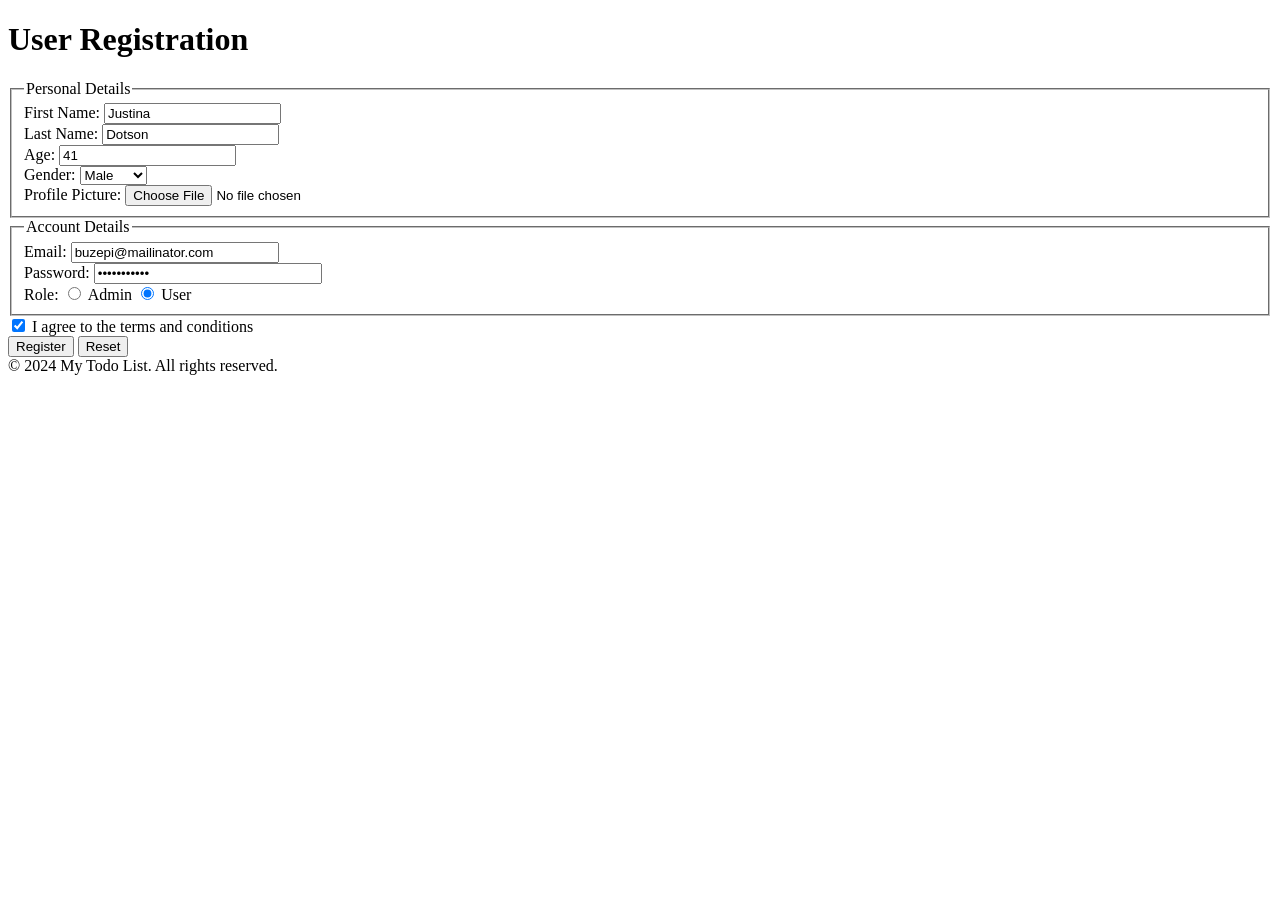
==== week1/signup.html @ 98e0ada6 "my works for summer web developement class" ====
<!doctype html>
<html lang="en">
  <head>
    <meta charset="UTF-8" />
    <title>User Registration</title>
  </head>
  <body>
    <h1>User Registration</h1>

    <form>
      <fieldset>
        <legend>Personal Details</legend>
        <div class="form-group">
          <label for="first-name">First Name:</label>
          <input type="text" id="first-name" value="Justina" />
        </div>
        <div class="form-group">
          <label for="last-name">Last Name:</label>
          <input type="text" id="last-name" value="Dotson" />
        </div>
        <div class="form-group">
          <label for="age">Age:</label>
          <input type="number" id="age" value="41" />
        </div>
        <div class="form-group">
          <label for="gender">Gender:</label>
          <select id="gender">
            <option value="male" selected>Male</option>
            <option value="female">Female</option>
            <option value="other">Other</option>
          </select>
        </div>
        <div class="form-group">
          <label for="profile-picture">Profile Picture:</label>
          <input type="file" id="profile-picture" />
        </div>
      </fieldset>

      <fieldset>
        <legend>Account Details</legend>
        <div class="form-group">
          <label for="email">Email:</label>
          <input
            type="email"
            id="email"
            value="buzepi@mailinator.com"
            style="width: 200px"
          />
        </div>
        <div class="form-group">
          <label for="password">Password:</label>
          <input
            type="password"
            id="password"
            value="password123"
            style="width: 220px"
          />
        </div>
        <div class="form-group">
          <label>Role:</label>
          <input type="radio" id="role-admin" name="role" value="admin" />
          <label for="role-admin" style="font-weight: normal; font-size: 16px"
            >Admin</label
          >
          <input type="radio" id="role-user" name="role" value="user" checked />
          <label for="role-user" style="font-weight: normal; font-size: 16px"
            >User</label
          >
        </div>
      </fieldset>

      <div class="checkbox-group">
        <input type="checkbox" id="terms" checked />
        <label for="terms">I agree to the terms and conditions</label>
      </div>

      <div class="buttons">
        <button type="submit">Register</button>
        <button type="reset">Reset</button>
      </div>
    </form>

    <div class="footer">&copy; 2024 My Todo List. All rights reserved.</div>
  </body>
</html>
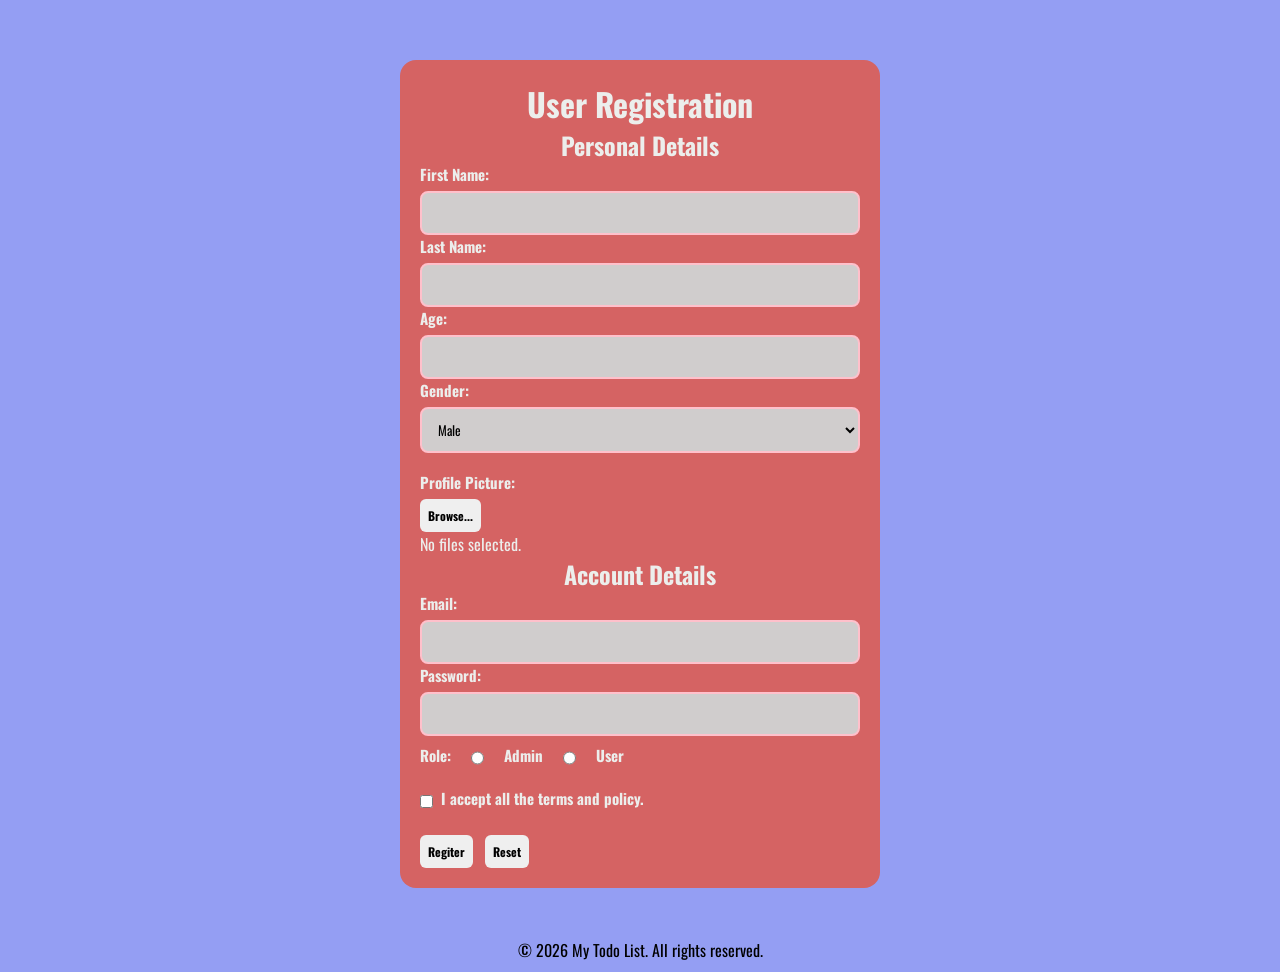
==== commit 8630c66d: "added css to signup" ====
--- a/week1/signup.html
+++ b/week1/signup.html
@@ -2,84 +2,65 @@
 <html lang="en">
   <head>
     <meta charset="UTF-8" />
-    <title>User Registration</title>
+    <meta name="viewport" content="width=device-width, initial-scale=1.0" />
+    <title>Registration</title>
+    <link rel="stylesheet" href="Style.css" />
   </head>
   <body>
-    <h1>User Registration</h1>
-
     <form>
-      <fieldset>
-        <legend>Personal Details</legend>
-        <div class="form-group">
-          <label for="first-name">First Name:</label>
-          <input type="text" id="first-name" value="Justina" />
+      <h1>User Registration</h1>
+      <h2>Personal Details</h2>
+      <div class="form-group">
+        <div>
+          <label>First Name:</label>
+          <input type="text" />
         </div>
-        <div class="form-group">
-          <label for="last-name">Last Name:</label>
-          <input type="text" id="last-name" value="Dotson" />
+        <div>
+          <label>Last Name:</label>
+          <input type="text" />
         </div>
-        <div class="form-group">
-          <label for="age">Age:</label>
-          <input type="number" id="age" value="41" />
+        <div>
+          <label>Age:</label>
+          <input type="number" />
         </div>
-        <div class="form-group">
-          <label for="gender">Gender:</label>
-          <select id="gender">
-            <option value="male" selected>Male</option>
-            <option value="female">Female</option>
-            <option value="other">Other</option>
-          </select>
-        </div>
-        <div class="form-group">
-          <label for="profile-picture">Profile Picture:</label>
-          <input type="file" id="profile-picture" />
-        </div>
-      </fieldset>
-
-      <fieldset>
-        <legend>Account Details</legend>
-        <div class="form-group">
-          <label for="email">Email:</label>
-          <input
-            type="email"
-            id="email"
-            value="buzepi@mailinator.com"
-            style="width: 200px"
-          />
-        </div>
-        <div class="form-group">
-          <label for="password">Password:</label>
-          <input
-            type="password"
-            id="password"
-            value="password123"
-            style="width: 220px"
-          />
-        </div>
-        <div class="form-group">
-          <label>Role:</label>
-          <input type="radio" id="role-admin" name="role" value="admin" />
-          <label for="role-admin" style="font-weight: normal; font-size: 16px"
-            >Admin</label
-          >
-          <input type="radio" id="role-user" name="role" value="user" checked />
-          <label for="role-user" style="font-weight: normal; font-size: 16px"
-            >User</label
-          >
-        </div>
-      </fieldset>
-
+        <div></div>
+        <label>Gender:</label>
+        <select>
+          <option selected>Male</option>
+          <option>Female</option>
+          <option>Other</option>
+        </select>
+      </div>
+      <div>
+        <label>Profile Picture:</label>
+        <button>Browse...</button>
+        <p>No files selected.</p>
+      </div>
+      <h2>Account Details</h2>
+      <div>
+        <label>Email:</label>
+        <input type="email" />
+      </div>
+      <div>
+        <label>Password:</label>
+        <input type="password" />
+      </div>
+      <div class="radio-group">
+        <label>Role:</label>
+        <input type="radio" /><label>Admin</label> <input type="radio" /><label
+          >User</label
+        >
+      </div>
       <div class="checkbox-group">
-        <input type="checkbox" id="terms" checked />
-        <label for="terms">I agree to the terms and conditions</label>
+        <input type="checkbox" /><label
+          >I accept all the terms and policy.</label
+        >
       </div>
-
-      <div class="buttons">
-        <button type="submit">Register</button>
-        <button type="reset">Reset</button>
+      <div class="button-group">
+        <button>Regiter</button>
+        <button>Reset</button>
       </div>
     </form>
-
-    <div class="footer">&copy; 2024 My Todo List. All rights reserved.</div>
+    <footer>© 2026 My Todo List. All rights reserved.</footer>
   </body>
 </html>
--- a/week1/Style.css
+++ b/week1/Style.css
@@ -0,0 +1,74 @@
+@import url("https://fonts.googleapis.com/css2?family=Oswald:wght@200..700&display=swap");
+* {
+  margin: 0px;
+  padding: 0px;
+  box-sizing: border-box;
+  font-family: "Oswald", sans-serif;
+}
+h1 {
+  text-align: center;
+}
+h2 {
+  text-align: center;
+}
+body {
+  background-color: rgb(148, 158, 243);
+  padding: 10px;
+}
+form {
+  background-color: #d56363;
+  width: 100%;
+  border-radius: 16px;
+  max-width: 480px;
+  overflow: hidden;
+  color: rgb(236, 238, 236);
+  margin: 50px auto;
+  padding: 20px;
+}
+label {
+  display: block;
+  margin-bottom: 6px;
+  font-weight: bold;
+  font-size: 15px;
+}
+.form-group {
+  margin-bottom: 18px;
+}
+.radio-group {
+  display: flex;
+  gap: 20px;
+  margin-top: 8px;
+}
+.checkbox-group {
+  display: flex;
+  align-items: center;
+  gap: 8px;
+  margin: 15px 0;
+}
+.button-group {
+  display: flex;
+  gap: 12px;
+  margin-top: 20px;
+}
+button {
+  padding: 8px;
+  font-size: 12px;
+  font-weight: bold;
+  cursor: pointer;
+  border-radius: 6px;
+  border: none;
+}
+input[type="text"],
+input[type="number"],
+input[type="email"],
+input[type="password"],
+select {
+  width: 100%;
+  padding: 10px 12px;
+  background-color: rgb(208, 205, 205);
+  border: 2px solid pink;
+  border-radius: 8px;
+}
+footer {
+  text-align: center;
+}
